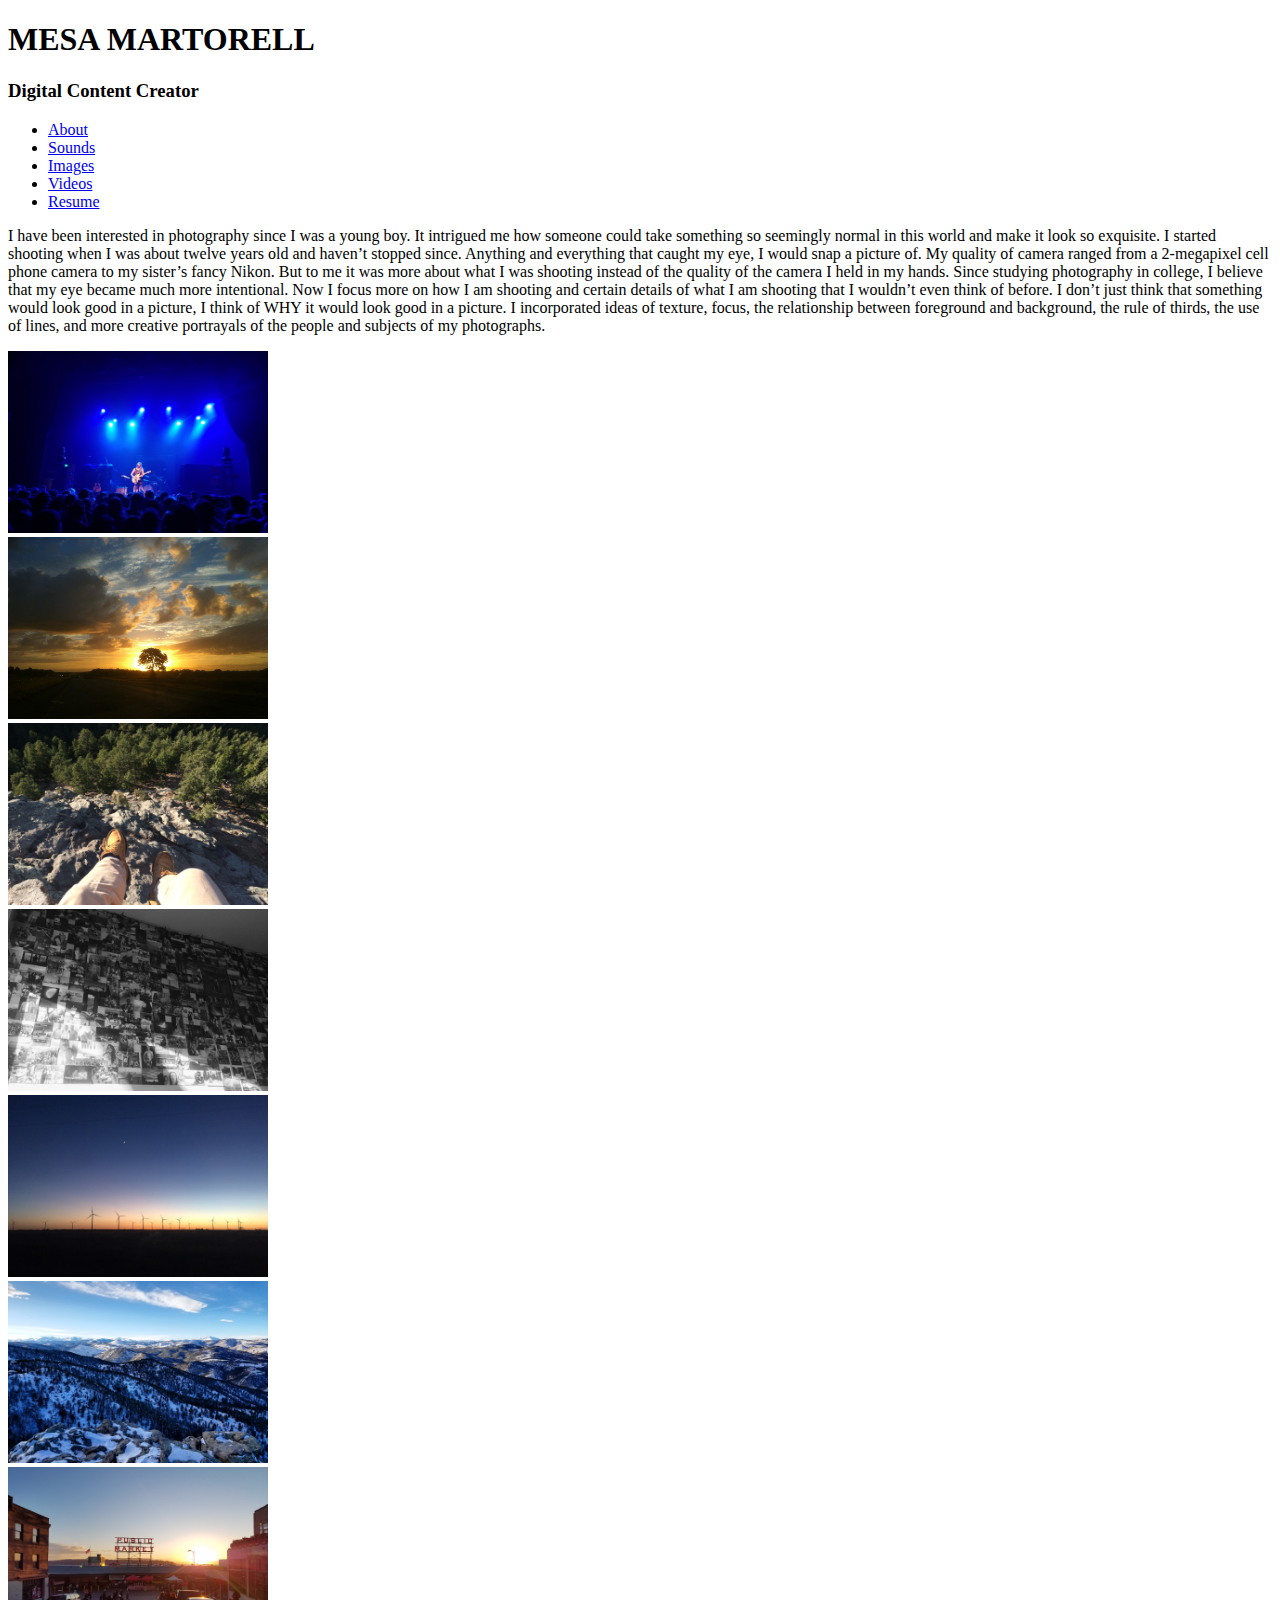
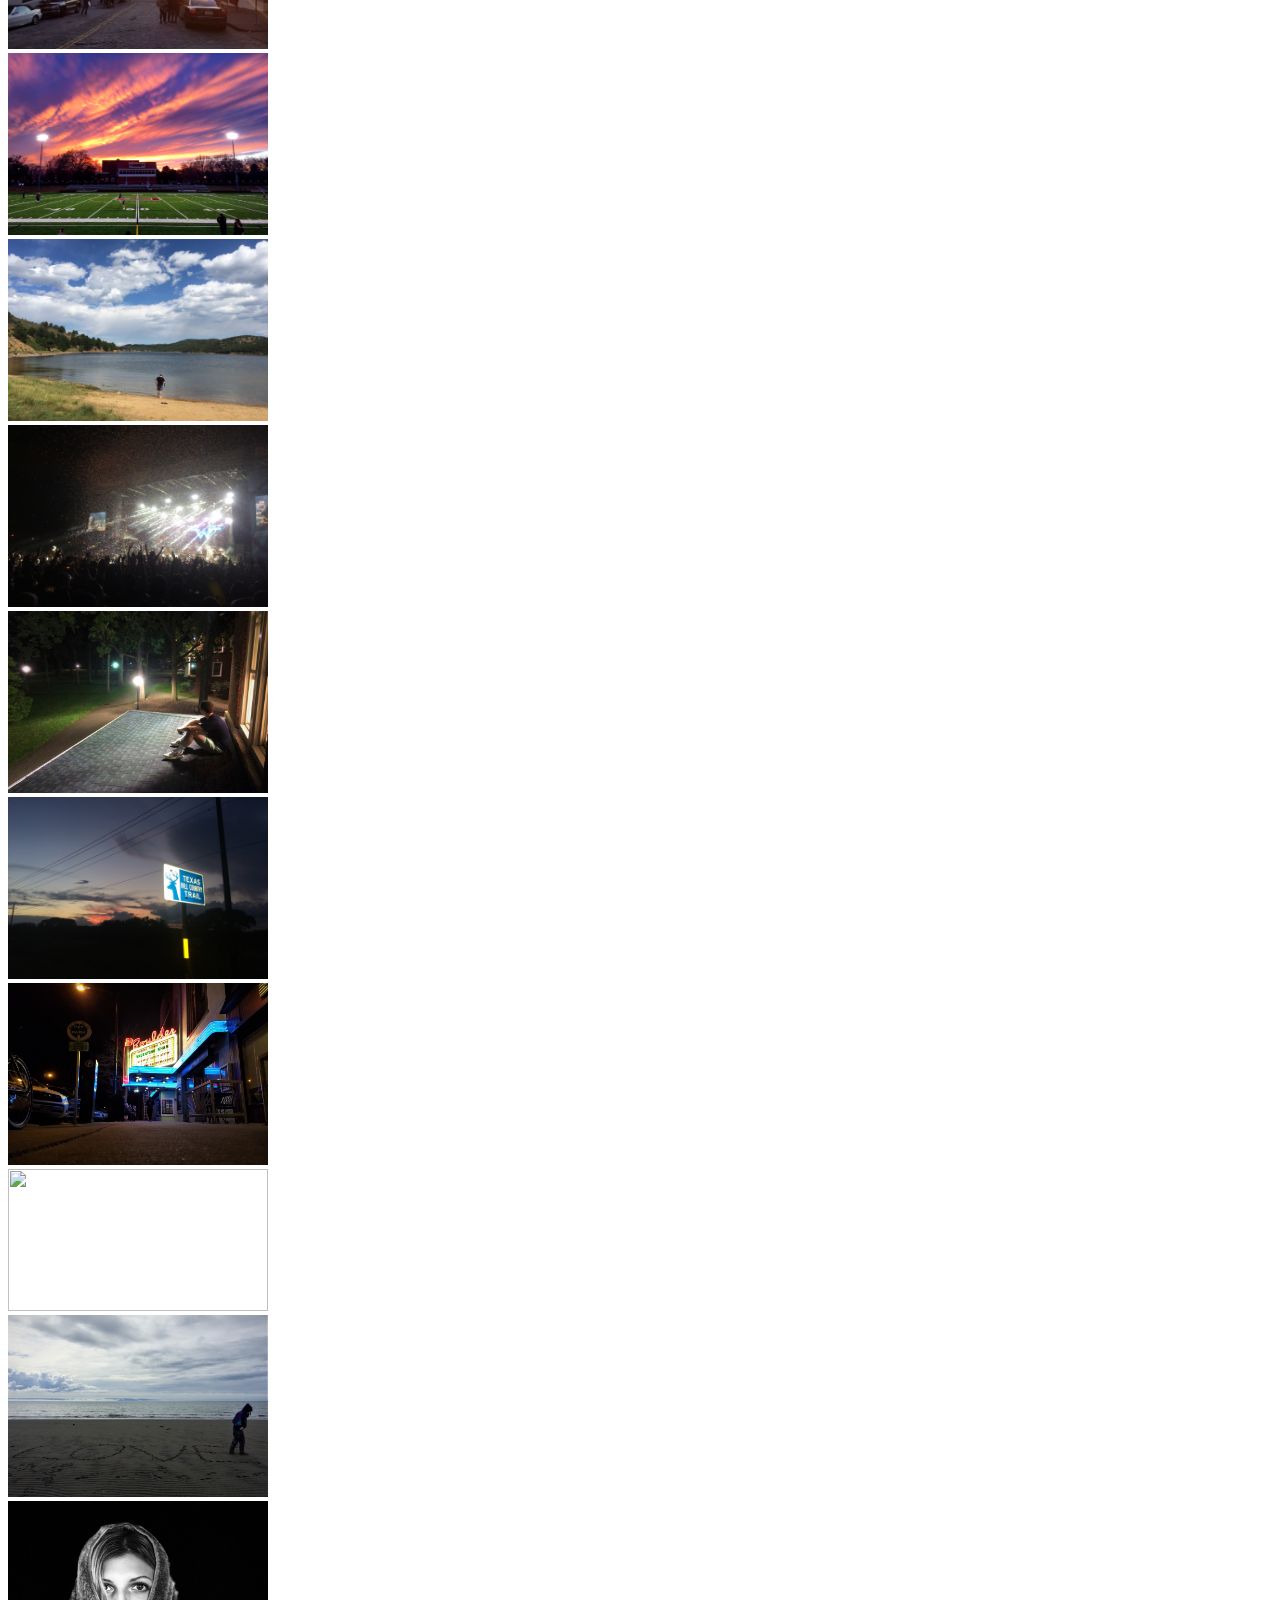
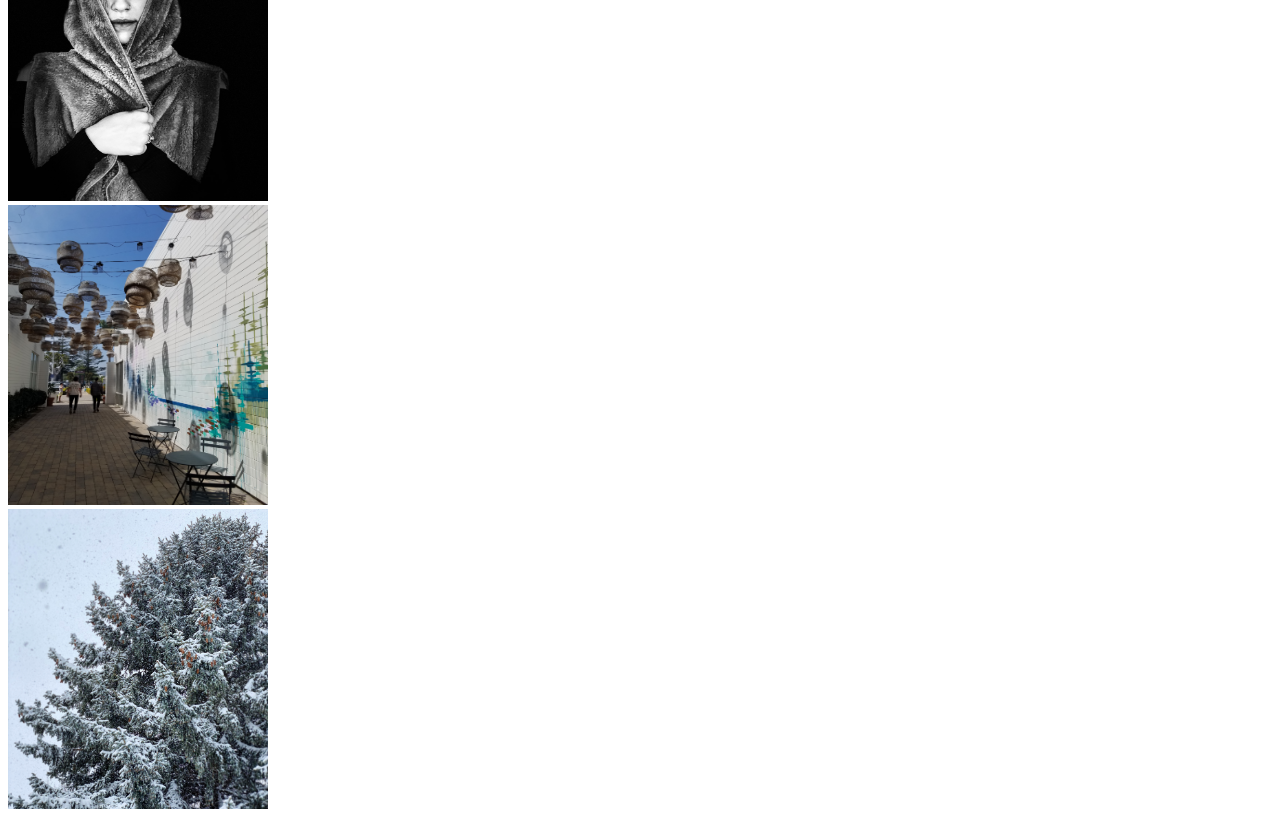
==== images.html @ 42ca3a5f "Add files via upload" ====
<!doctype html>

<html lang="en">

<title>
	Mesa Martorell - Images
</title>

<meta charset="utf-8">

<link href="mesaportfolio.css" rel="stylesheet" type="text/css">

</head>

<body>

	<div id=container>

		<header>
			<h1>
				MESA MARTORELL
			</h1>
			<h3>
				Digital Content Creator
			</h3>
		</header>


		<nav>
			<ul>
				<li>
					<a href="index.html">About</a>
				</li>
				<li>
					<a href="sounds.html">Sounds</a>
				</li>
				<li>
					<a href="images.html">Images</a>
				</li>
				<li>
					<a href="videos.html">Videos</a>
				</li>
				<li>
					 <a href="resume.html">Resume</a>
				</li>
			</ul>
		</nav>

		<article>

			<section class="fullwidth">
				<p>
					I have been interested in photography since I was a young boy. It intrigued me how someone could take something so seemingly normal in this world and make it look so exquisite. I started shooting when I was about twelve years old and haven’t stopped since. Anything and everything that caught my eye, I would snap a picture of. My quality of camera ranged from a 2-megapixel cell phone camera to my sister’s fancy Nikon. But to me it was more about what I was shooting instead of the quality of the camera I held in my hands. Since studying photography in college, I believe that my eye became much more intentional. Now I focus more on how I am shooting and certain details of what I am shooting that I wouldn’t even think of before. I don’t just think that something would look good in a picture, I think of WHY it would look good in a picture. I incorporated ideas of texture, focus, the relationship between foreground and background, the rule of thirds, the use of lines, and more creative portrayals of the people and subjects of my photographs.
				</p>
			</section>
			<section class="thirdwidth">
				<a href="img/ImagesPic1.jpg">
				<img src="img/ImagesPic1.jpg" width="260" height="182">
				</a>
			</section>

			<section class="thirdwidth">
				<a href="img/ImagesPic2.jpg">
				<img src="img/ImagesPic2.jpg" width="260" height="182">
				</a>
			</section>

			<section class="thirdwidth">
				<a href="img/ImagesPic3.jpg">
				<img src="img/ImagesPic3.jpg" width="260" height="182">
				</a>
			</section>

			<section class="thirdwidth">
				<a href="img/ImagesPic4.jpg">
				<img src="img/ImagesPic4.jpg" width="260" height="182">
				</a>
			</section>

			<section class="thirdwidth">
				<a href="img/ImagesPic5.jpg">
				<img src="img/ImagesPic5.jpg" width="260" height="182">
				</a>
			</section>

			<section class="thirdwidth">
				<a href="img/ImagesPic6.jpg">
				<img src="img/ImagesPic6.jpg" width="260" height="182">
				</a>
			</section>

			<section class="thirdwidth">
				<a href="img/ImagesPic7.jpg">
				<img src="img/ImagesPic7.jpg" width="260" height="182">
				</a>
			</section>

			<section class="thirdwidth">
				<a href="img/ImagesPic8.jpg">
				<img src="img/ImagesPic8.jpg" width="260" height="182">
				</a>
			</section>

			<section class="thirdwidth">
				<a href="img/ImagesPic9.jpg">
				<img src="img/ImagesPic9.jpg" width="260" height="182">
				</a>
			</section>

			<section class="thirdwidth">
				<a href="img/ImagesPic10.jpg">
				<img src="img/ImagesPic10.jpg" width="260" height="182">
				</a>
			</section>

			<section class="thirdwidth">
				<a href="img/ImagesPic11.jpg">
				<img src="img/ImagesPic11.jpg" width="260" height="182">
				</a>
			</section>

			<section class="thirdwidth">
				<a href="img/ImagesPic12.jpg">
				<img src="img/ImagesPic12.jpg" width="260" height="182">
				</a>
			</section>

			<section class="thirdwidth">
				<a href="img/ImagesPic13.jpg">
				<img src="img/ImagesPic13.jpg" width="260" height="182">
				</a>
			</section>

			<section class="thirdwidth">
				<a href="img/ImagesPic14.jpg">
				<img src="img/ImagesPic14.jpg" width="260" height="142">
				</a>
			</section>

			<section class="thirdwidth">
				<a href="img/ImagesPic15.jpg">
				<img src="img/ImagesPic15.jpg" width="260" height="182">
				</a>
			</section>

			<section class="thirdwidth">
				<a href="img/ImagesPic16.jpg">
				<img src="img/ImagesPic16.jpg" width="260" height="300">
				</a>
			</section>

			<section class="thirdwidth">
				<a href="img/ImagesPic17.jpg">
				<img src="img/ImagesPic17.jpg" width="260" height="300">
				</a>
			</section>

			<section class="thirdwidth">
				<a href="img/ImagesPic18.jpg">
				<img src="img/ImagesPic18.jpg" width="260" height="300">
				</a>
			</section>

		</article>


		<footer>

		</footer>

	</div>

</body>

</html>
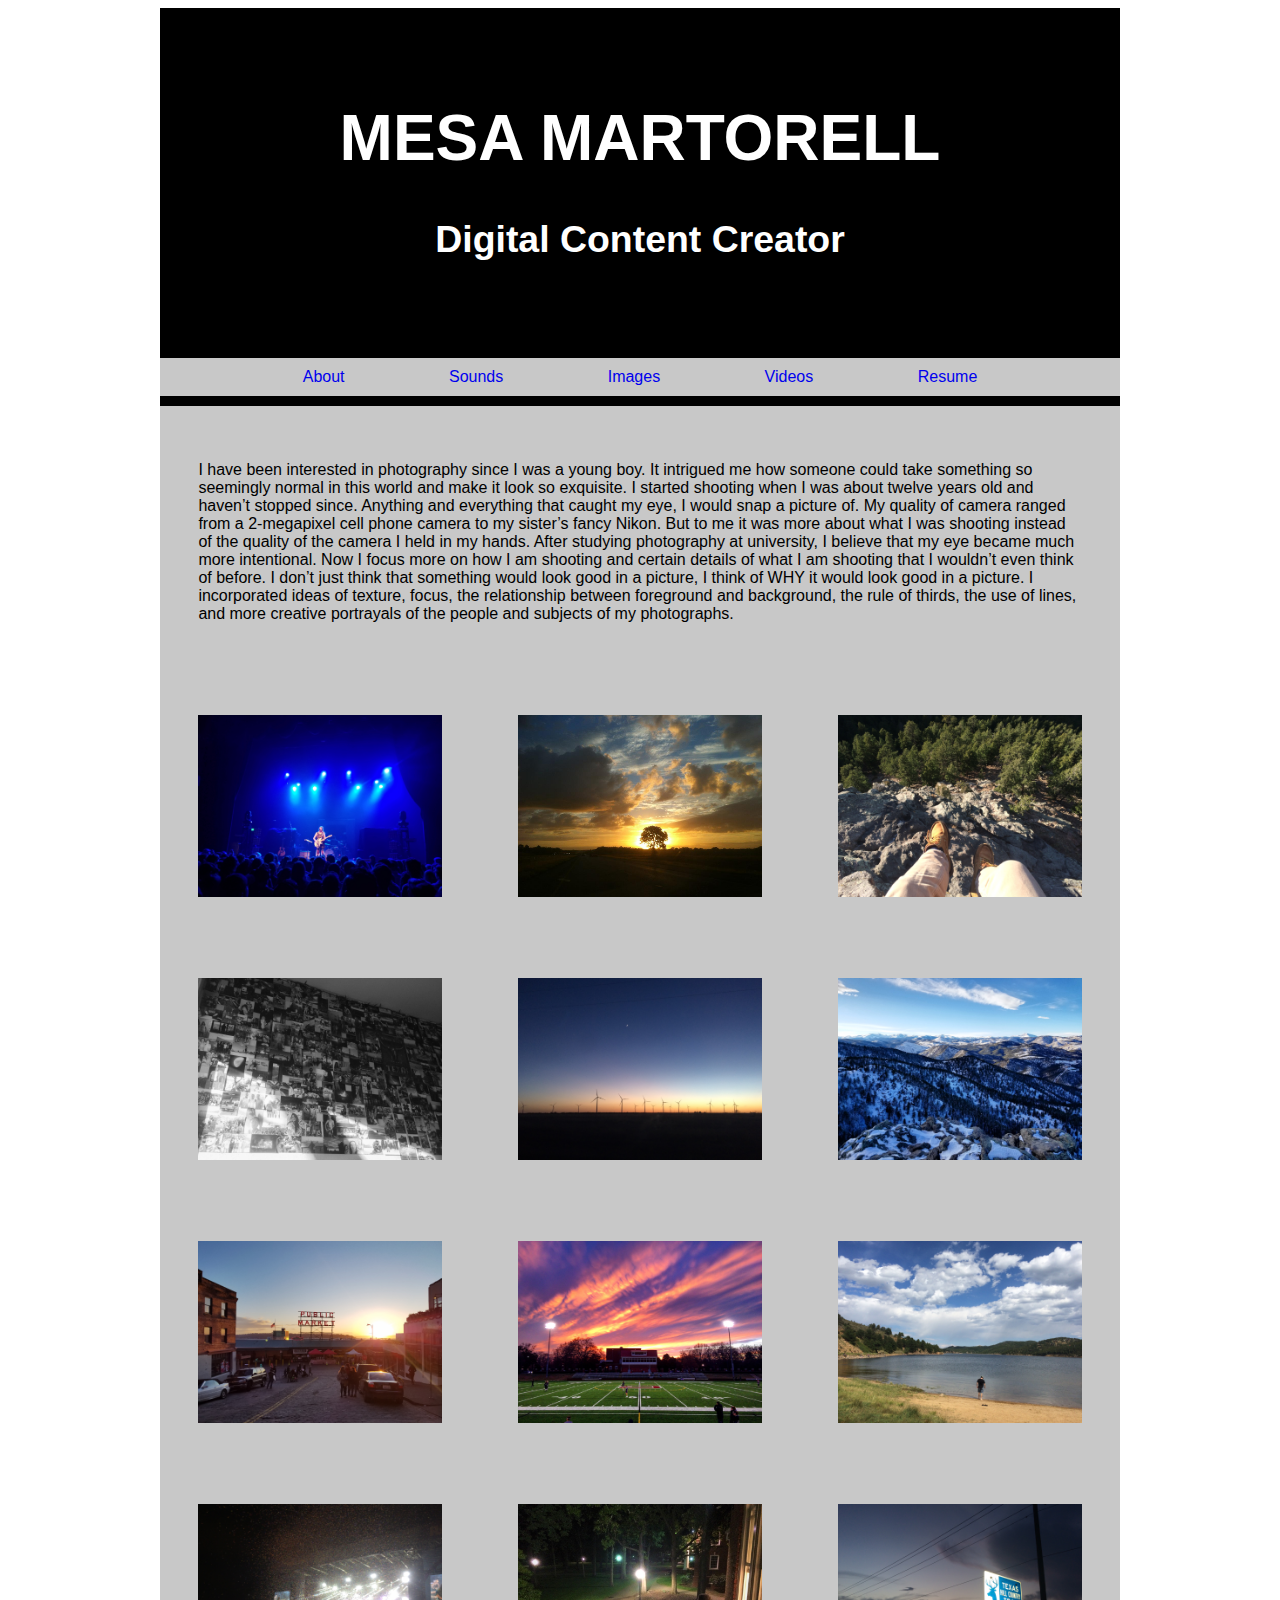
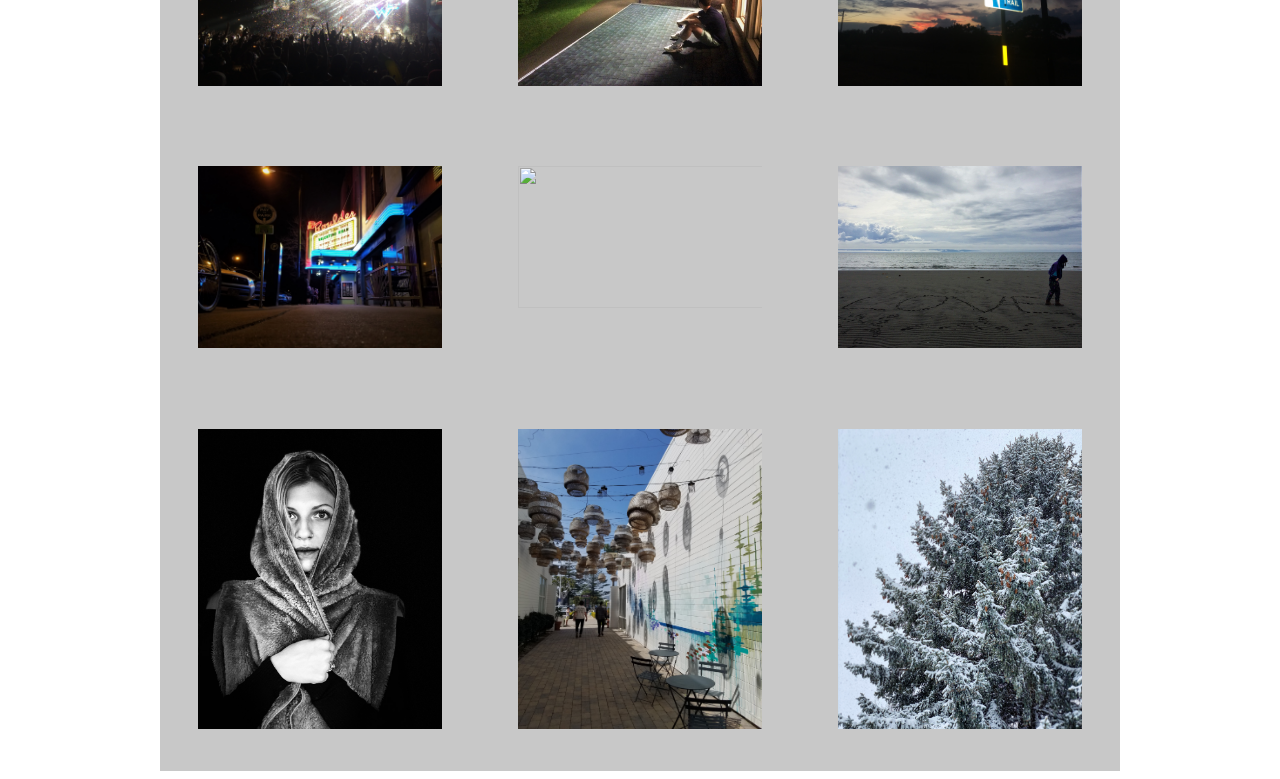
==== commit 8c81310b: "Add files via upload" ====
--- a/images.html
+++ b/images.html
@@ -50,7 +50,7 @@
 
 			<section class="fullwidth">
 				<p>
-					I have been interested in photography since I was a young boy. It intrigued me how someone could take something so seemingly normal in this world and make it look so exquisite. I started shooting when I was about twelve years old and haven’t stopped since. Anything and everything that caught my eye, I would snap a picture of. My quality of camera ranged from a 2-megapixel cell phone camera to my sister’s fancy Nikon. But to me it was more about what I was shooting instead of the quality of the camera I held in my hands. Since studying photography in college, I believe that my eye became much more intentional. Now I focus more on how I am shooting and certain details of what I am shooting that I wouldn’t even think of before. I don’t just think that something would look good in a picture, I think of WHY it would look good in a picture. I incorporated ideas of texture, focus, the relationship between foreground and background, the rule of thirds, the use of lines, and more creative portrayals of the people and subjects of my photographs.
+					I have been interested in photography since I was a young boy. It intrigued me how someone could take something so seemingly normal in this world and make it look so exquisite. I started shooting when I was about twelve years old and haven’t stopped since. Anything and everything that caught my eye, I would snap a picture of. My quality of camera ranged from a 2-megapixel cell phone camera to my sister’s fancy Nikon. But to me it was more about what I was shooting instead of the quality of the camera I held in my hands. After studying photography at university, I believe that my eye became much more intentional. Now I focus more on how I am shooting and certain details of what I am shooting that I wouldn’t even think of before. I don’t just think that something would look good in a picture, I think of WHY it would look good in a picture. I incorporated ideas of texture, focus, the relationship between foreground and background, the rule of thirds, the use of lines, and more creative portrayals of the people and subjects of my photographs.
 				</p>
 			</section>
 			<section class="thirdwidth">
--- a/mesaportfolio.css
+++ b/mesaportfolio.css
@@ -0,0 +1,149 @@
+<!doctype css>
+
+body{
+	font-family:futura, arial, sans-serif;
+	color:rgb(0,0,0);
+	margin:0px; /*Gets rid of the natural margin around the browser window edges*/
+}
+
+#container{ /*A box that will contain the entire website for centering purposes*/
+	width:100%; /*The container will try to fill the entire browser window width*/
+	max-width:960px; /*the maximum width the container will grow to*/
+	margin:0px auto; /*This line of code is the key.  0px margin top and bottom, auto margin left and right to center*/
+	background-color:rgb(0,0,0);
+	padding:0px;
+	box-sizing:border-box;/*Makes it so that padding does not add to a box's total width*/
+
+	display:flex;
+	flex-wrap:wrap; /*wrap, nowrap, wrap-reverse*/
+	flex-direction:row; /*row, row-reverse, column, column-reverse*/
+	align-content:flex-start; /*flex-start, flex-end, center, stretch, space-between, space around*/
+	align-items:stretch; /*flex-end, center, stretch, baseline*/
+}
+
+header{
+	font-family:simplifica, arial, sans-serif;
+	font-size:xx-large;
+	color:rgb(255,255,255);
+	width:100%;
+	background-color:rgb(0,0,0);
+	padding:50px;
+	box-sizing:border-box;
+	text-align:center; /*left, right, center, justify*/
+}
+
+nav{
+	width:100%;
+	background-color:rgb(200,200,200);
+	margin:10px 0px;
+	padding:0px;
+	box-sizing:border-box;
+	text-align:center; /*left, right, center, justify*/
+}
+nav ul{
+	font-family:futura, arial, sans-serif;
+	color:rgb(0,0,0);
+	list-style-type: none;
+	margin:0px;
+	padding:0px;
+}
+nav ul li{
+	font-family:futura, arial, sans-serif;
+	color:rgb(0,0,0);
+	display:inline-block;
+	margin:0px 40px;
+	background-color:rgb(200,200,200);
+	padding:10px;
+}
+nav a{
+	text-decoration:none;
+}
+
+article{
+	font-family:futura, arial, sans-serif;
+	color:rgb(0,0,0);
+	width:100%;
+	background-color:rgb(200,200,200);
+	margin:0px;
+	padding:0px;
+	box-sizing:border-box;
+
+	/*The article needs its own flex properties since it contains sections 
+	which will be flexing*/
+	display:flex;
+	flex-wrap:wrap; /*wrap, nowrap, wrap-reverse*/
+	flex-direction:row; /*row, row-reverse, column, column-reverse*/
+	align-content:flex-start; /*flex-start, flex-end, center, stretch, space-between, space-around*/
+	align-items:stretch; /*flex-end, center, stretch, baseline*/
+}
+
+.fullwidth{
+	background-color:rgb(200,200,200);
+	margin:2%;
+	width:96%;
+	padding:2%;
+	box-sizing:border-box;
+}
+
+.threequarterwidth{
+	background-color:rgb(200,200,200);
+	margin:2%;
+	width:71%;
+	padding:2%;
+	box-sizing:border-box;
+}
+
+.halfwidth{
+	background-color:rgb(200,200,200);
+	margin:2%;
+	width:46%;
+	padding:2%;
+	box-sizing:border-box;
+}
+
+.thirdwidth{
+	background-color:rgb(200,200,200);
+	margin:2%;
+	width:29.3333333%;
+	padding:2%;
+	box-sizing:border-box;
+}
+
+.quarterwidth{
+	font-family:futura, arial, sans-serif;
+	color:rgb(0,0,0);
+	background-color:rgb(200,200,200);
+	margin:2%;
+	width:21%;
+	padding:2%;
+	box-sizing:border-box;
+}
+
+.fifthwidth{
+	background-color:rgb(200,200,200);
+	margin:2%;
+	width:16%;
+	padding:2%;
+	box-sizing:border-box;
+}
+
+.sixthwidth{
+	background-color:rgb(200,200,200);
+	margin:2%;
+	width:12.66666666%;
+	padding:2%;
+	box-sizing:border-box;
+}
+
+
+.eigthwidth{
+	background-color:rgb(200,200,200);
+	margin:2%;
+	width:8.5%;
+	padding:2%;
+	box-sizing:border-box;
+}
+
+img{
+	max-width:100%;
+}
